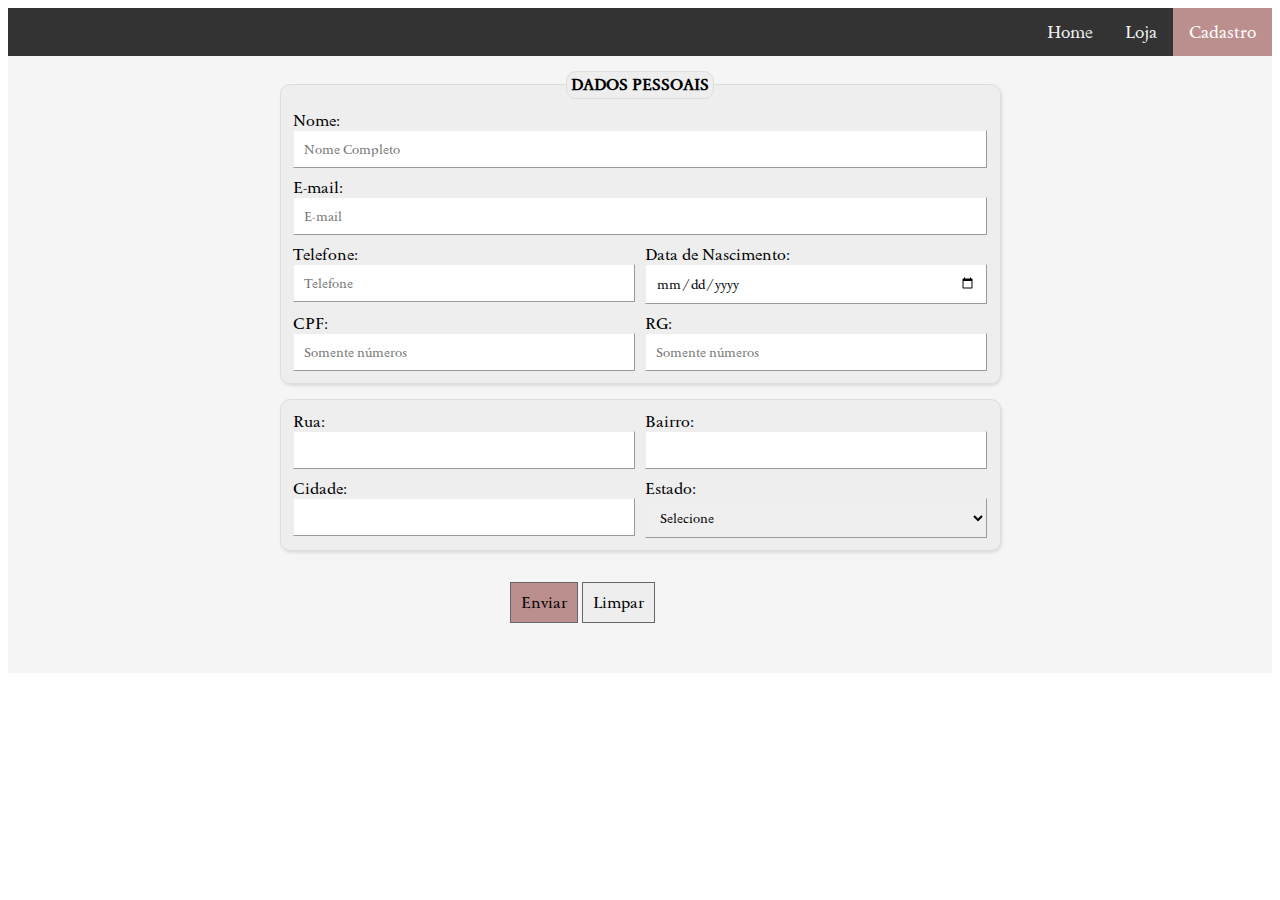
==== cadastro.html @ 10aed8a6 "primeiro commit" ====
<!DOCTYPE html>
<html lang="pt-br">

<head>
    <meta charset="UTF-8">
    <meta name="viewport" content="width=device-width, initial-scale=1.0">
    <title>Estilos - Sobre nós</title>
    <link rel="icon" type="image/x-icon" href="assets/imgs/icon.ico">
    <link rel="stylesheet" href="assets/styles/style.css">
    <link rel="stylesheet" href="assets/styles/style-cadastro.css">
</head>

<body>
    <div class="topnav">
        <a class="active" href="cadastro.html">Cadastro</a>
        <a href="loja.html">Loja</a>
        <a  href="index.html">Home</a>
    </div>

    <main>
            <form action="index.html" method="get">
                <fieldset>
                    <legend>Dados Pessoais</legend>

                    <label>
                        Nome: <input type="text" name="txt_nome" placeholder="Nome Completo" required />
                    </label>
                    <label>
                        E-mail: <input type="email" name="txt_email" placeholder="E-mail" required>
                    </label>
                    <label class="campo">
                        Telefone: <input type="number" name="txt_number" placeholder="Telefone" required>
                    </label>
                    <label class="campo">
                        Data de Nascimento: <input type="date" name="txt_data_nasc" required>
                    </label>
                    <label class="campo">
                        CPF: <input type="number" name="txt_cpf" placeholder="Somente números" required>
                    </label>
                    <label class="campo">
                        RG: <input type="number" name="txt_cpf" placeholder="Somente números" required>
                    </label>
                </fieldset>
                <fieldset>
                    <label class="campo">
                        Rua: <input type="text" name="txt_rua" required>
                    </label>
                    <label class="campo">
                        Bairro: <input type="text" name="txt_bairro" required>
                    </label>
                    <label class="campo">
                        Cidade: <input type="text" name="txt_cidade" required>
                    </label>
                    <label class="campo">
                        Estado:
                        <select>
                            <option value="">Selecione</option>
                            <option value="SP">São Paulo</option>
                            <option value="MG">Minas Gerias</option>
                            <option value="PR">Paraná</option>
                        </select>
                    </label>
                </fieldset>
                <p class="center">
                    <button type="submit" class="botao-enviar">Enviar</button>
                    <button type="reset">Limpar</button>
                </p>
            </form>
</body>

</html>
---- assets/styles/style.css ----
@import url('https://fonts.googleapis.com/css2?family=Sedan:ital@0;1&display=swap');

* {
    font-family: "Sedan", serif;
    font-weight: 400;
    font-style: normal;
}

.topnav {
    background-color: #333;
    overflow: hidden;
}

.topnav a {
    float: right;
    color: #f2f2f2;
    text-align: center;
    padding: 14px 16px;
    text-decoration: none;
    font-size: 17px;
}

.topnav a:hover {
    background-color: #ddd;
    color: black;
}


.topnav a.active {
    background-color: rosybrown;
    color: white;
}

main {
    background-color: whitesmoke;
    display: flex;
    flex-direction: column;
    justify-content: center;
    align-items: center;
}

.grid-container {
    display: flex;
    width: 80%;
}

.grid-video {
    display: flex;
    align-items: center;
}

.grid-text {
    display: flex;
    flex-direction: column;
    align-items: center;


}

video {
    max-width: 300px;
    max-height: 250px;

}



p {
    width: 80%;
    margin-bottom: 5%;
    line-height: 19.5px;
    font-size: 16px;
    font-weight: normal;
}

.fotos {
    display: flex;
    justify-content: center;
}



figure {
    border: 1px solid #ccc;
    border-radius: 10px;
    padding: 5px;
    margin: 1%;
    text-align: center;
}

img {
    width: 250px;
    height: 200px;
    border-radius: 10px;
}

figcaption {
    background-color: #222;
    border-radius: 10px;
    color: #fff;
    padding: 3px;
    text-align: center;
}
---- assets/styles/style-cadastro.css ----
fieldset {
    padding: 1%;
    border-radius: 10px;
    background: #eee;
    border: 1px solid #ddd;
    box-shadow: 1px 2px 3px rgba(0, 0, 0, .1);
    margin-top: 2%;
}

legend {
    text-align: center;
    text-transform: uppercase;
    font-weight: bold;
    background: #eee;
    padding: .5%;
    border: 1px solid #ddd;
    border-radius: 10px;
}

label,
input,
select {
    display: block;
    box-sizing: border-box;
}

label {
    padding: 5px;
}

input,
select {
    width: 100%;
    border: 1px outset;
    padding: 10px;
}

input:focus {
    background: lightyellow;
    border: 1px solid rosybrown;
    outline: none;
}

.campo {
    width: 50%;
    float: left;
}

.center {
    text-align: center;
    padding: 2%;
}

button {
    padding: 10px;
    cursor: pointer;
    font-size: 16px;
    background: #eee;
    border: 1px solid #666;
}

button:hover {
    background-color: #ddd;
}

button:active {
    background-color: #666;
}

.botao-enviar {
    background-color: rosybrown;
}

.main_contato {
    display: flex;
    align-items: center;
    flex-direction: column;


}

textarea {
    width: 600px;
    resize: none;
    display: block;

}

textarea:focus {
    outline-color: yellow;
    background-color: lightyellow;
}

.form_contato {
    display: flex;
    flex-direction: column;
}

.div_concordo {
    display: flex;

}

.fieldset_contato {
    width: 600px;
}

.label_declaro {
    padding: 10px;
    font-size: 13px;
    font-weight: normal ;

}

.checkbox {

    width: 20px;

}
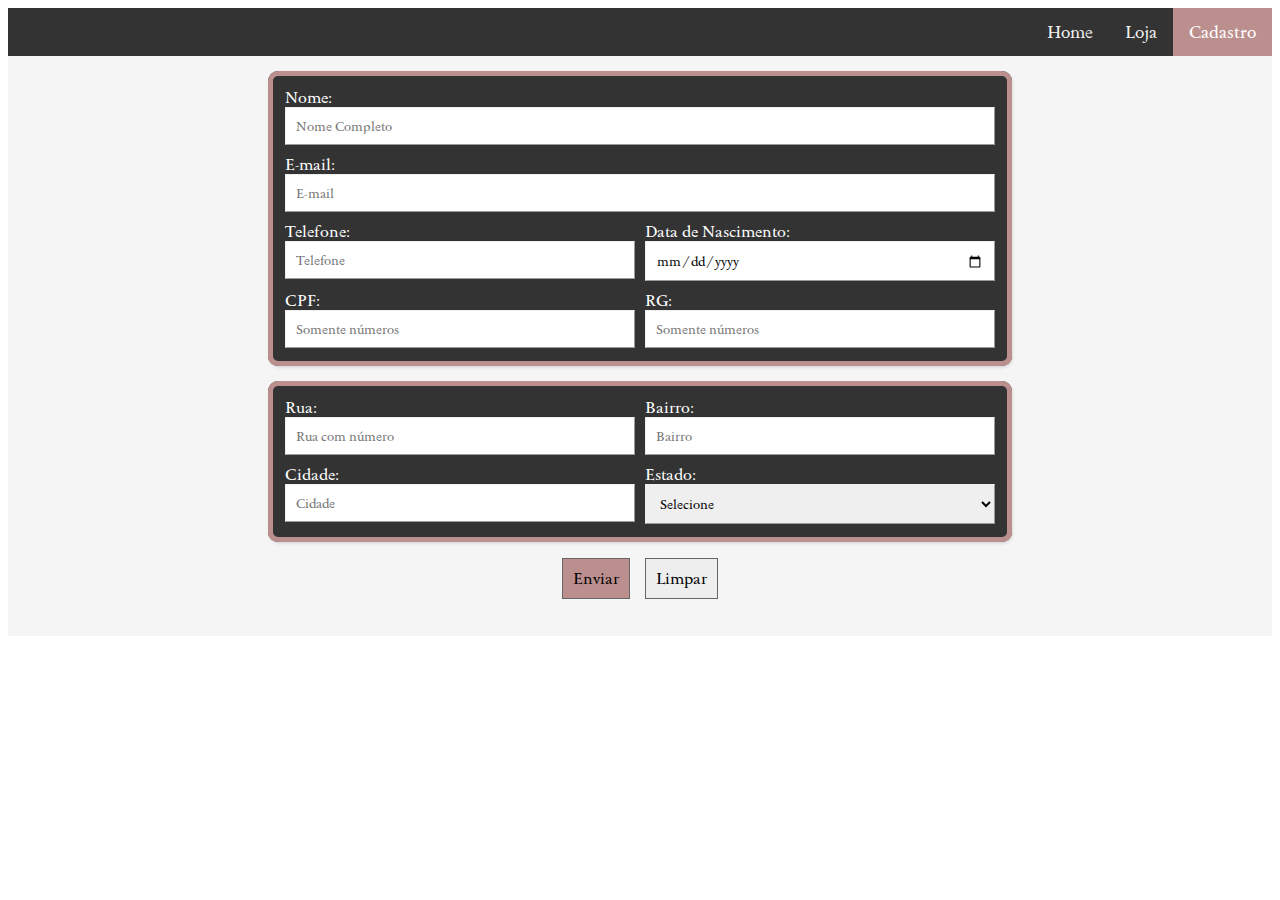
==== commit ec90a7bb: "uptade: cadastro" ====
--- a/cadastro.html
+++ b/cadastro.html
@@ -14,58 +14,79 @@
     <div class="topnav">
         <a class="active" href="cadastro.html">Cadastro</a>
         <a href="loja.html">Loja</a>
-        <a  href="index.html">Home</a>
+        <a href="index.html">Home</a>
     </div>
 
     <main>
-            <form action="index.html" method="get">
-                <fieldset>
-                    <legend>Dados Pessoais</legend>
-
-                    <label>
-                        Nome: <input type="text" name="txt_nome" placeholder="Nome Completo" required />
-                    </label>
-                    <label>
-                        E-mail: <input type="email" name="txt_email" placeholder="E-mail" required>
-                    </label>
-                    <label class="campo">
-                        Telefone: <input type="number" name="txt_number" placeholder="Telefone" required>
-                    </label>
-                    <label class="campo">
-                        Data de Nascimento: <input type="date" name="txt_data_nasc" required>
-                    </label>
-                    <label class="campo">
-                        CPF: <input type="number" name="txt_cpf" placeholder="Somente números" required>
-                    </label>
-                    <label class="campo">
-                        RG: <input type="number" name="txt_cpf" placeholder="Somente números" required>
-                    </label>
-                </fieldset>
-                <fieldset>
-                    <label class="campo">
-                        Rua: <input type="text" name="txt_rua" required>
-                    </label>
-                    <label class="campo">
-                        Bairro: <input type="text" name="txt_bairro" required>
-                    </label>
-                    <label class="campo">
-                        Cidade: <input type="text" name="txt_cidade" required>
-                    </label>
-                    <label class="campo">
-                        Estado:
-                        <select>
-                            <option value="">Selecione</option>
-                            <option value="SP">São Paulo</option>
-                            <option value="MG">Minas Gerias</option>
-                            <option value="PR">Paraná</option>
-                        </select>
-                    </label>
-                </fieldset>
-                <p class="center">
-                    <button type="submit" class="botao-enviar">Enviar</button>
-                    <button type="reset">Limpar</button>
-                </p>
-            </form>
+        <form action="index.html" method="get">
+            <fieldset>
+                <label>
+                    Nome: <input type="text" name="txt_nome" placeholder="Nome Completo" required />
+                </label>
+                <label>
+                    E-mail: <input type="email" name="txt_email" placeholder="E-mail" required>
+                </label>
+                <label class="campo">
+                    Telefone: <input type="number" name="txt_number" placeholder="Telefone" required>
+                </label>
+                <label class="campo">
+                    Data de Nascimento: <input type="date" name="txt_data_nasc" required>
+                </label>
+                <label class="campo">
+                    CPF: <input type="number" name="txt_cpf" placeholder="Somente números" required>
+                </label>
+                <label class="campo">
+                    RG: <input type="number" name="txt_cpf" placeholder="Somente números" required>
+                </label>
+            </fieldset>
+            <fieldset>
+                <label class="campo">
+                    Rua: <input type="text" name="txt_rua" placeholder="Rua com número" required>
+                </label>
+                <label class="campo">
+                    Bairro: <input type="text" name="txt_bairro" placeholder="Bairro" required>
+                </label>
+                <label class="campo">
+                    Cidade: <input type="text" name="txt_cidade" placeholder="Cidade" required>
+                </label>
+                <label class="campo">
+                    Estado:
+                    <select>
+                        <option value="">Selecione</option>
+                        <option value="AL">Alagoas</option>
+                        <option value="AP">Amapá</option>
+                        <option value="AM">Amazonas</option>
+                        <option value="BA">Bahia</option>
+                        <option value="CE">Ceará</option>
+                        <option value="DF">Distrito Federal</option>
+                        <option value="ES">Espírito Santo</option>
+                        <option value="GO">Goiás</option>
+                        <option value="MA">Maranhão</option>
+                        <option value="MT">Mato Grosso</option>
+                        <option value="MS">Mato Grosso do Sul</option>
+                        <option value="MG">Minas Gerais</option>
+                        <option value="PA">Pará</option>
+                        <option value="PB">Paraíba</option>
+                        <option value="PR">Paraná</option>
+                        <option value="PE">Pernambuco</option>
+                        <option value="PI">Piauí</option>
+                        <option value="RJ">Rio de Janeiro</option>
+                        <option value="RN">Rio Grande do Norte</option>
+                        <option value="RS">Rio Grande do Sul</option>
+                        <option value="RO">Rondônia</option>
+                        <option value="RR">Roraima</option>
+                        <option value="SC">Santa Catarina</option>
+                        <option value="SP">São Paulo</option>
+                        <option value="SE">Sergipe</option>
+                        <option value="TO">Tocantins</option>
+                    </select>
+                </label>
+            </fieldset>
+            <p class="center">
+                <button type="submit" class="botao-enviar">Enviar</button>
+                <button type="reset">Limpar</button>
+            </p>
+        </form>
 </body>
 
 </html>--- a/assets/styles/style.css
+++ b/assets/styles/style.css
@@ -60,7 +60,6 @@
 video {
     max-width: 300px;
     max-height: 250px;
-
 }
 
 
@@ -81,11 +80,12 @@
 
 
 figure {
-    border: 1px solid #ccc;
+    border: 5px solid rosybrown;
     border-radius: 10px;
     padding: 5px;
     margin: 1%;
     text-align: center;
+    background-color: #333;
 }
 
 img {
@@ -95,9 +95,9 @@
 }
 
 figcaption {
-    background-color: #222;
+
     border-radius: 10px;
-    color: #fff;
+    color: white;
     padding: 3px;
     text-align: center;
 }--- a/assets/styles/style-cadastro.css
+++ b/assets/styles/style-cadastro.css
@@ -1,21 +1,14 @@
+
 fieldset {
     padding: 1%;
     border-radius: 10px;
-    background: #eee;
-    border: 1px solid #ddd;
+    background: #333;
+    border: 5px solid rosybrown;
     box-shadow: 1px 2px 3px rgba(0, 0, 0, .1);
     margin-top: 2%;
+    color: white;
 }
 
-legend {
-    text-align: center;
-    text-transform: uppercase;
-    font-weight: bold;
-    background: #eee;
-    padding: .5%;
-    border: 1px solid #ddd;
-    border-radius: 10px;
-}
 
 label,
 input,
@@ -47,8 +40,10 @@
 }
 
 .center {
-    text-align: center;
-    padding: 2%;
+    width: 100%;
+    display: flex;
+    align-items: center;
+    justify-content: center;
 }
 
 button {
@@ -69,51 +64,6 @@
 
 .botao-enviar {
     background-color: rosybrown;
+    margin-right: 2%;
 }
 
-.main_contato {
-    display: flex;
-    align-items: center;
-    flex-direction: column;
-
-
-}
-
-textarea {
-    width: 600px;
-    resize: none;
-    display: block;
-
-}
-
-textarea:focus {
-    outline-color: yellow;
-    background-color: lightyellow;
-}
-
-.form_contato {
-    display: flex;
-    flex-direction: column;
-}
-
-.div_concordo {
-    display: flex;
-
-}
-
-.fieldset_contato {
-    width: 600px;
-}
-
-.label_declaro {
-    padding: 10px;
-    font-size: 13px;
-    font-weight: normal ;
-
-}
-
-.checkbox {
-
-    width: 20px;
-
-}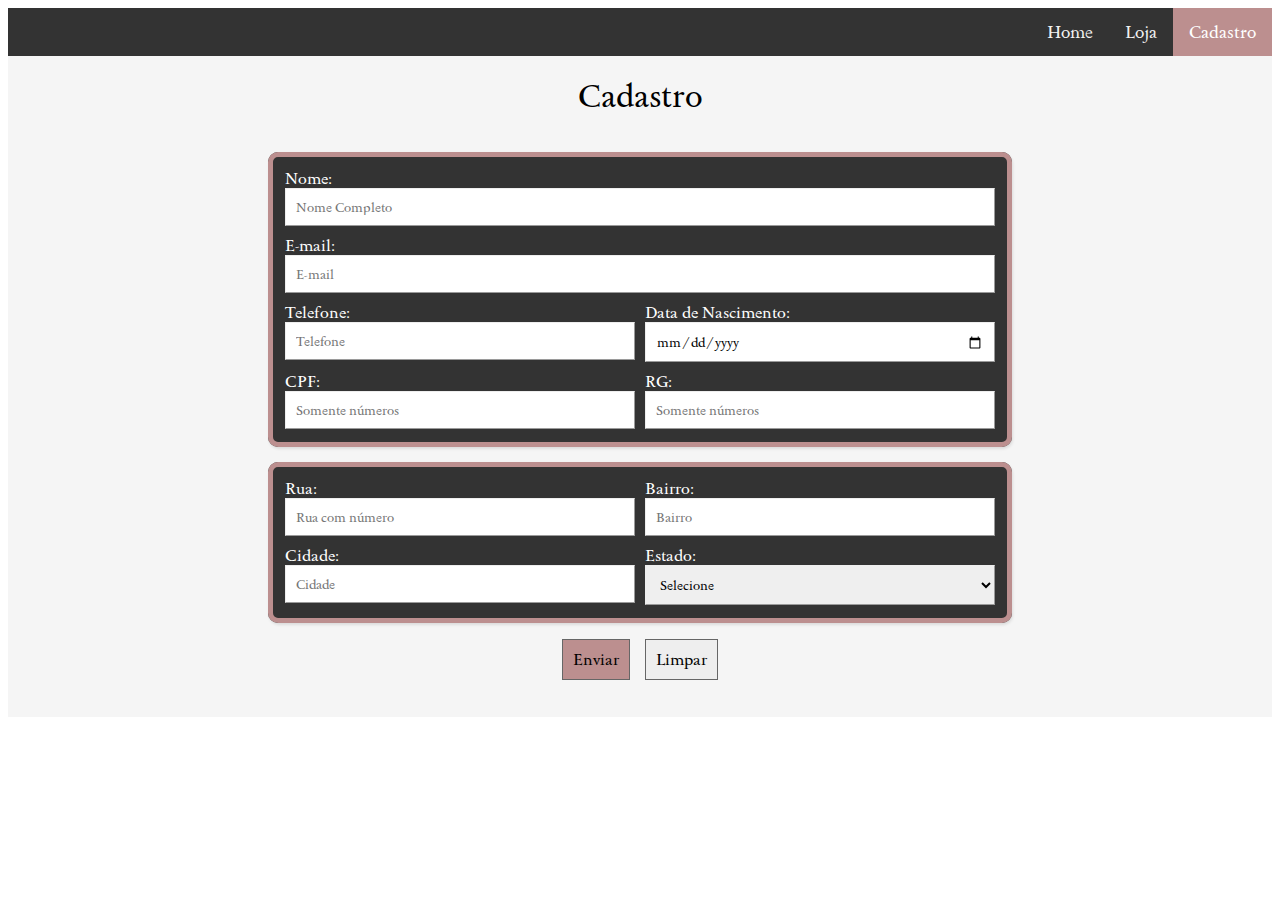
==== commit ed4f778b: "add: titulo cadastro" ====
--- a/cadastro.html
+++ b/cadastro.html
@@ -4,7 +4,7 @@
 <head>
     <meta charset="UTF-8">
     <meta name="viewport" content="width=device-width, initial-scale=1.0">
-    <title>Estilos - Sobre nós</title>
+    <title>Estilos - Cadastro</title>
     <link rel="icon" type="image/x-icon" href="assets/imgs/icon.ico">
     <link rel="stylesheet" href="assets/styles/style.css">
     <link rel="stylesheet" href="assets/styles/style-cadastro.css">
@@ -16,8 +16,8 @@
         <a href="loja.html">Loja</a>
         <a href="index.html">Home</a>
     </div>
-
     <main>
+        <h1>Cadastro</h1>
         <form action="index.html" method="get">
             <fieldset>
                 <label>
--- a/assets/styles/style.css
+++ b/assets/styles/style.css
@@ -38,10 +38,10 @@
     justify-content: center;
     align-items: center;
 }
-
 .grid-container {
     display: flex;
     width: 80%;
+    margin-top: 2%;
 }
 
 .grid-video {
@@ -59,17 +59,23 @@
 
 video {
     max-width: 300px;
-    max-height: 250px;
+    max-height: 158px;
+    border: 5px solid rosybrown;
+    border-radius: 10px;    
 }
 
-
+h1{
+    text-align: center;
+    width: 80%;
+}
 
 p {
-    width: 80%;
+    width: 90%;
     margin-bottom: 5%;
     line-height: 19.5px;
     font-size: 16px;
     font-weight: normal;
+    text-align: center;
 }
 
 .fotos {
--- a/assets/styles/style-cadastro.css
+++ b/assets/styles/style-cadastro.css
@@ -27,7 +27,6 @@
     border: 1px outset;
     padding: 10px;
 }
-
 input:focus {
     background: lightyellow;
     border: 1px solid rosybrown;
